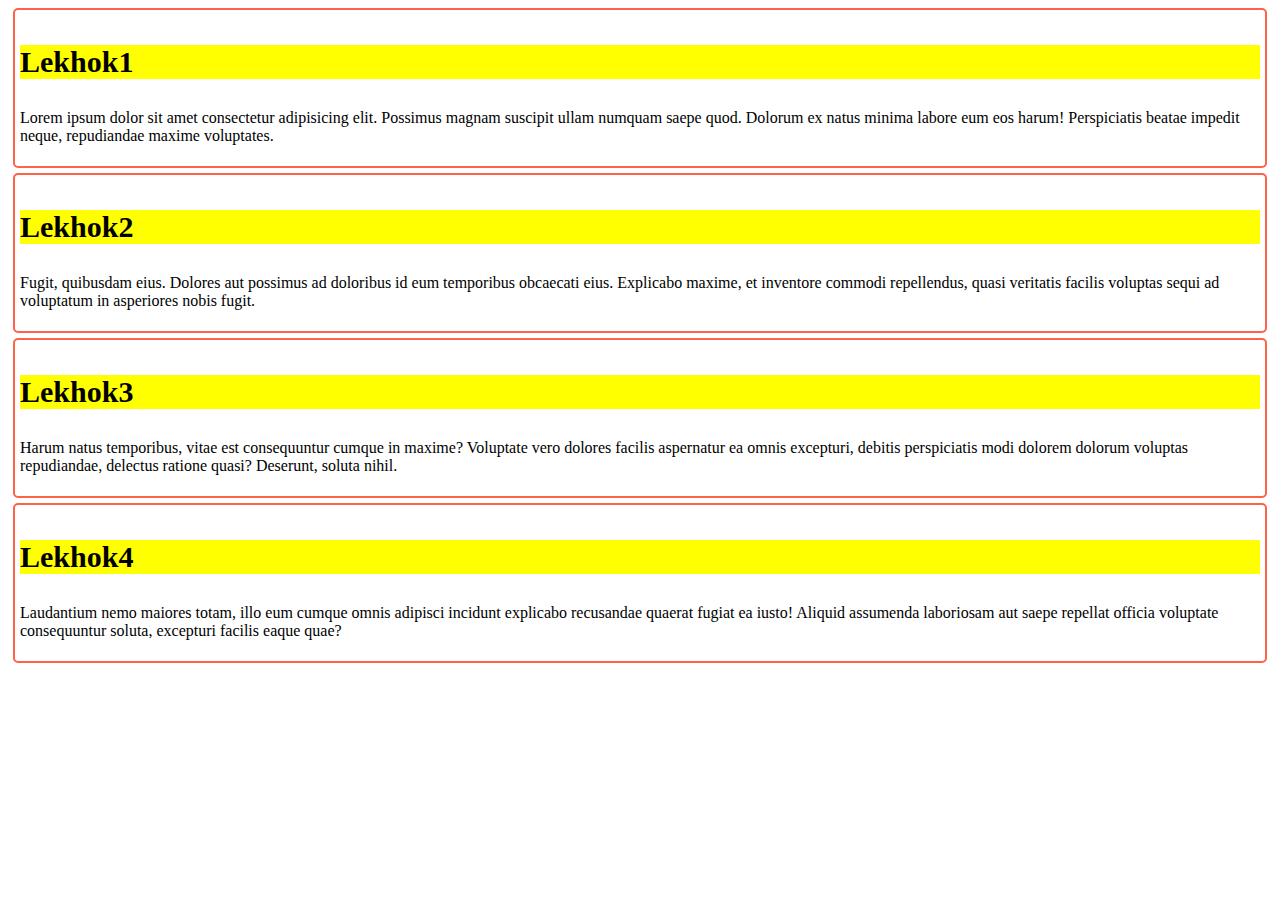
==== module-17/loopInDom.html @ 59ac90e1 "added loop uding in dom file" ====
<!DOCTYPE html>
<html lang="en">
  <head>
    <meta charset="UTF-8" />
    <meta name="viewport" content="width=device-width, initial-scale=1.0" />
    <title>Loop in Dom</title>
    <style>
        article{
            border: 2px solid tomato;
            padding: 5px;
            margin: 5px;
            border-radius: 5px;
        }
    </style>
  </head>
  <body>
    <main>
      <section>
        <article>
          <h3 class="author">Author-1</h3>
          <p class="description">
            Lorem ipsum dolor sit amet consectetur adipisicing elit. Possimus
            magnam suscipit ullam numquam saepe quod. Dolorum ex natus minima
            labore eum eos harum! Perspiciatis beatae impedit neque, repudiandae
            maxime voluptates.
          </p>
        </article>
        <article>
          <h3 class="author">Author-2</h3>
          <p class="description">
            Fugit, quibusdam eius. Dolores aut possimus ad doloribus id eum
            temporibus obcaecati eius. Explicabo maxime, et inventore commodi
            repellendus, quasi veritatis facilis voluptas sequi ad voluptatum in
            asperiores nobis fugit.
          </p>
        </article>
        <article>
          <h3 class="author">Author-3</h3>
          <p class="description">
            Harum natus temporibus, vitae est consequuntur cumque in maxime?
            Voluptate vero dolores facilis aspernatur ea omnis excepturi,
            debitis perspiciatis modi dolorem dolorum voluptas repudiandae,
            delectus ratione quasi? Deserunt, soluta nihil.
          </p>
        </article>
        <article>
          <h3 class="author">Author-4</h3>
          <p class="description">
            Laudantium nemo maiores totam, illo eum cumque omnis adipisci
            incidunt explicabo recusandae quaerat fugiat ea iusto! Aliquid
            assumenda laboriosam aut saepe repellat officia voluptate
            consequuntur soluta, excepturi facilis eaque quae?
          </p>
        </article>
      </section>
    </main>
    <script>
        var author=document.getElementsByClassName('author');
        for(var i=0; i<author.length; i++){
            var element=author[i];
            // console.log(element);
            element.style.backgroundColor="yellow";
            element.style.fontSize="30px";
            element.innerHTML="Lekhok"+(i+1);
        }
    </script>
  </body>
</html>
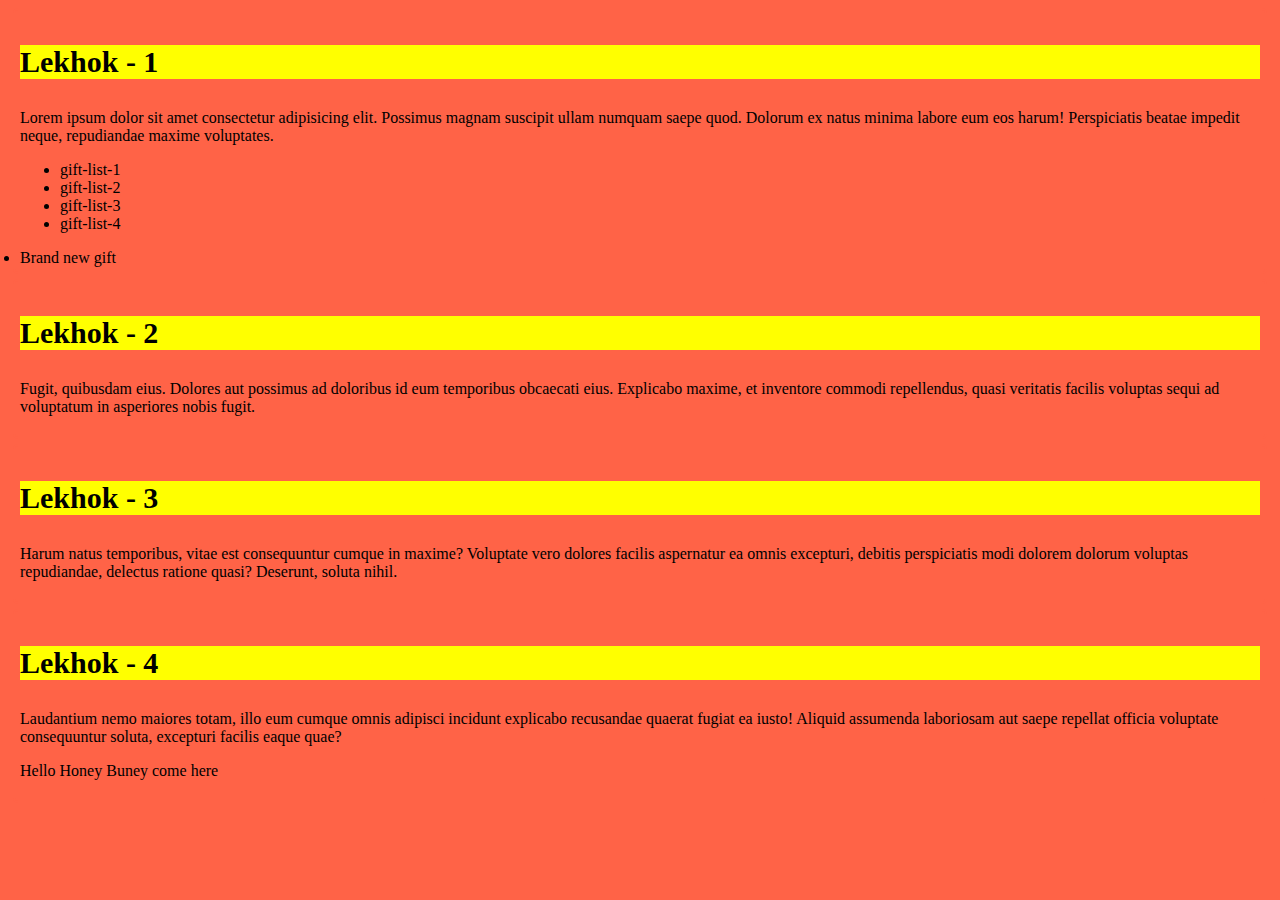
==== commit 1e12e3ff: "added getElement function and querySelector createElement and appendChild" ====
--- a/module-17/loopInDom.html
+++ b/module-17/loopInDom.html
@@ -5,18 +5,18 @@
     <meta name="viewport" content="width=device-width, initial-scale=1.0" />
     <title>Loop in Dom</title>
     <style>
-        article{
-            border: 2px solid tomato;
-            padding: 5px;
-            margin: 5px;
-            border-radius: 5px;
-        }
+      article {
+        border: 2px solid tomato;
+        padding: 5px;
+        margin: 5px;
+        border-radius: 5px;
+      }
     </style>
   </head>
   <body>
     <main>
       <section>
-        <article>
+        <article id="first-article">
           <h3 class="author">Author-1</h3>
           <p class="description">
             Lorem ipsum dolor sit amet consectetur adipisicing elit. Possimus
@@ -24,6 +24,12 @@
             labore eum eos harum! Perspiciatis beatae impedit neque, repudiandae
             maxime voluptates.
           </p>
+          <ul id="first-article">
+            <li>gift-list-1</li>
+            <li>gift-list-2</li>
+            <li>gift-list-3</li>
+            <li>gift-list-4</li>
+          </ul>
         </article>
         <article>
           <h3 class="author">Author-2</h3>
@@ -43,7 +49,7 @@
             delectus ratione quasi? Deserunt, soluta nihil.
           </p>
         </article>
-        <article>
+        <article id="fourth-article">
           <h3 class="author">Author-4</h3>
           <p class="description">
             Laudantium nemo maiores totam, illo eum cumque omnis adipisci
@@ -55,14 +61,29 @@
       </section>
     </main>
     <script>
-        var author=document.getElementsByClassName('author');
-        for(var i=0; i<author.length; i++){
-            var element=author[i];
-            // console.log(element);
-            element.style.backgroundColor="yellow";
-            element.style.fontSize="30px";
-            element.innerHTML="Lekhok"+(i+1);
-        }
+      // add any element in html
+      var ul = document.getElementById("first-article");
+      var li = document.createElement("li");
+      li.innerHTML = "Brand new gift";
+      ul.appendChild(li);
+
+      var article = document.getElementById("fourth-article");
+      var para = document.createElement("p");
+      para.innerHTML = "Hello Honey Buney come here";
+      article.appendChild(para);
+
+      // add backgroundColor in html body
+      document.body.style.backgroundColor = "tomato";
+      
+      // chenge any heading name using for loop
+      var author = document.getElementsByClassName("author");
+      for (var i = 0; i < author.length; i++) {
+        var element = author[i];
+        // console.log(element);
+        element.style.backgroundColor = "yellow";
+        element.style.fontSize = "30px";
+        element.innerHTML = "Lekhok - " + (i + 1);
+      }
     </script>
   </body>
 </html>
